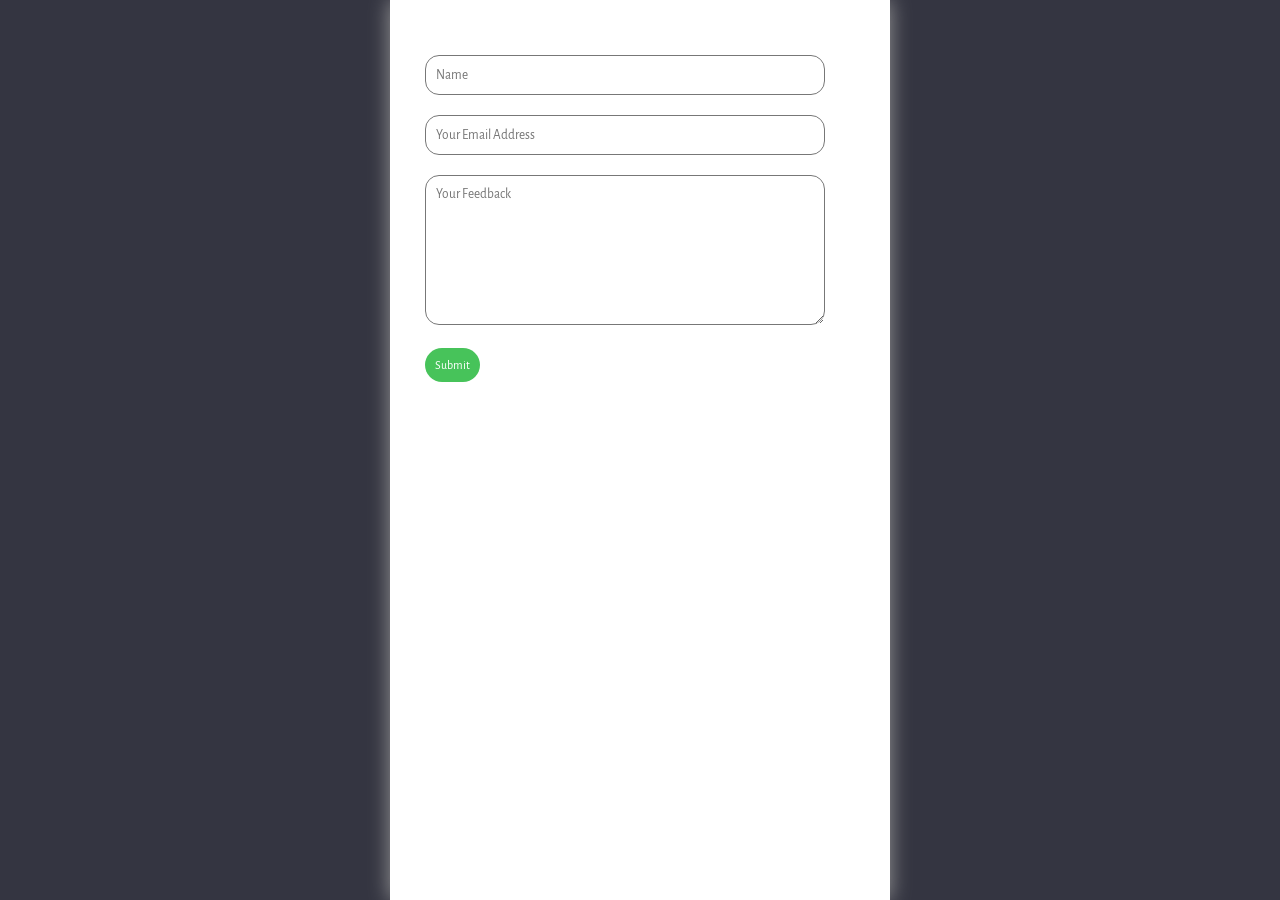
==== client/index.html @ a6d0a9a9 "first commit" ====
<!DOCTYPE html>
<html lang="en">
  <head>
    <meta charset="UTF-8" />
    <link rel="icon" type="image/svg+xml" href="soek.ico" />
    <meta name="viewport" content="width=device-width, initial-scale=1.0" />
    <title>SoekMasjien</title>
    <link rel="stylesheet" href="secondpagestyle.css" />
  </head>
  <body>
    <div>
        <h1 style="text-align: center; color: white;">Kom ons werk saam</h1>
        <div class="contact-box" style="height: 100%; display: flex;">
            <form action="https://formsubmit.co/soekmasjien@soekmasjien.co.za" method="POST">
                <input type="text" name="name" class="input-field" placeholder="Name" required>
                <input type="email" name="email" class="input-field" placeholder="Your Email Address" required>
                <textarea name="text" class="input-field textarea-field" placeholder="Your Feedback" required></textarea>
                <button type="submit" class="btn">Submit</button>
            </form>
        </div>

    </div>

    
  </body>
</html>
---- client/secondpagestyle.css ----
@import url("https://fonts.googleapis.com/css2?family=Alegreya+Sans:wght@100;300;400;500;700;800;900&display=swap");

* {
  margin: 0;
  padding: 0;
  box-sizing: border-box;
  font-family: "Alegreya Sans", sans-serif;
}

body {
  background: #343541;
}

#app {
  width: 100vw;
  height: 100vh;
  padding: 5%;
  /*background: #1b26a4;*/
  background-image: linear-gradient(rgba(0,0,0,0.75),rgba(0,0,0,0.75)), url(assets/background.png);
  background-position: center;
  background-size: cover;

  display: flex;
  flex-direction: column;
 
  justify-content: space-between;
}

.contact-box {
    width: 500px;
    background-color: #fff;
    box-shadow: 0 0 20px 0 #999;
    top: 50%;
    left: 50%;
    transform: translate(-50%, -50%);
    position: absolute;
  }

form {
    margin: 35px;
}

.input-field {
    width: 400px;
    height: 40px;
    margin-top: 20px;
    padding-left: 10px;
    padding-right: 10px;
    border: 1px solid #777;
    border-radius: 14px;
    outline: none;
}
.textarea-field {
    height: 150px;
    padding-top: 10px; 

}

.btn {
    border-radius: 20px;
    color: #fff;
    margin-top: 18px;
    padding: 10px;
    background-color: #47c35a;
    font-size: 12px;
    border: none;
    cursor: pointer;
}
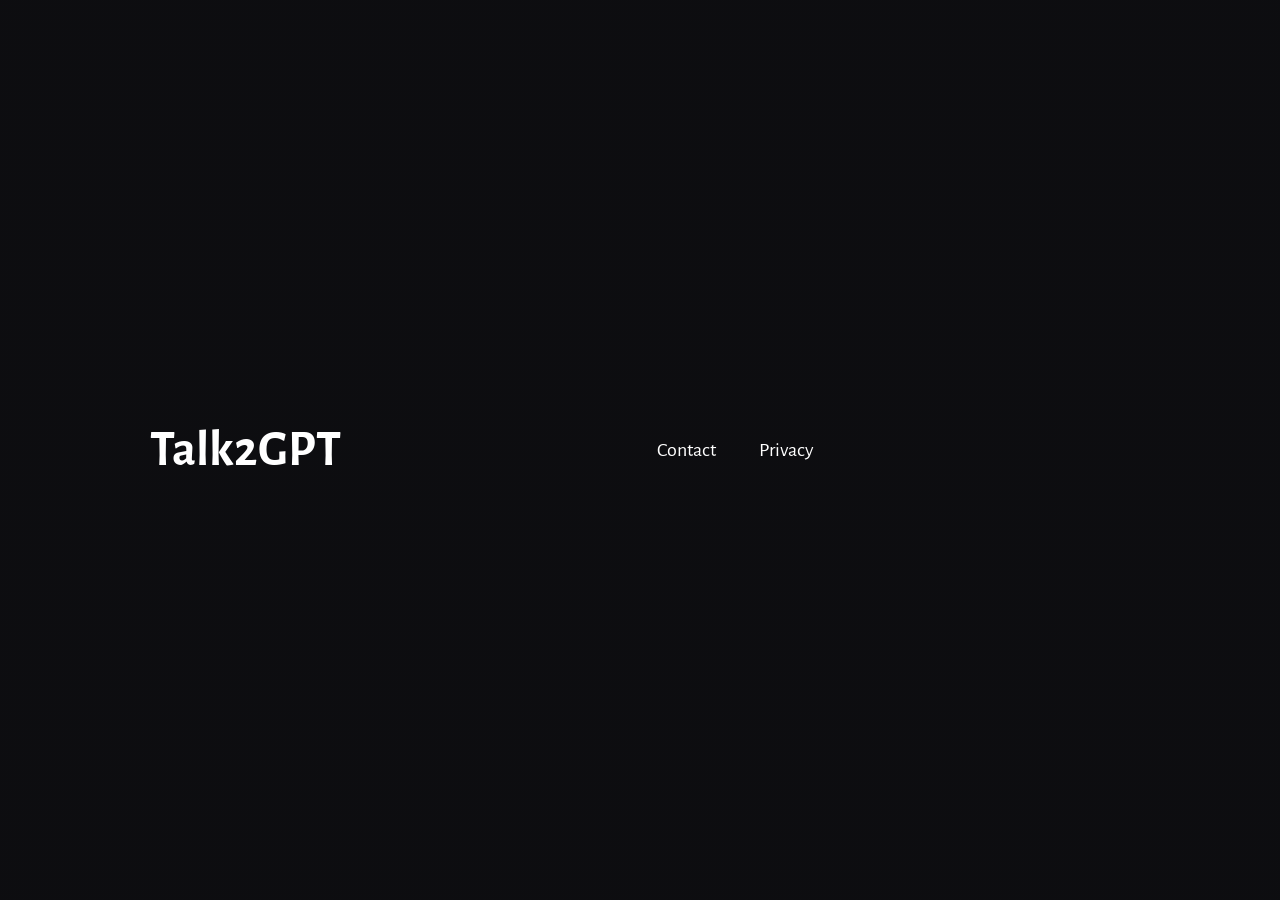
==== commit 0f763178: "title change" ====
--- a/client/index.html
+++ b/client/index.html
@@ -2,24 +2,29 @@
 <html lang="en">
   <head>
     <meta charset="UTF-8" />
-    <link rel="icon" type="image/svg+xml" href="soek.ico" />
+   
     <meta name="viewport" content="width=device-width, initial-scale=1.0" />
-    <title>SoekMasjien</title>
+    <title>Talk2GPT</title>
     <link rel="stylesheet" href="secondpagestyle.css" />
   </head>
   <body>
-    <div>
-        <h1 style="text-align: center; color: white;">Kom ons werk saam</h1>
-        <div class="contact-box" style="height: 100%; display: flex;">
-            <form action="https://formsubmit.co/soekmasjien@soekmasjien.co.za" method="POST">
-                <input type="text" name="name" class="input-field" placeholder="Name" required>
-                <input type="email" name="email" class="input-field" placeholder="Your Email Address" required>
-                <textarea name="text" class="input-field textarea-field" placeholder="Your Feedback" required></textarea>
-                <button type="submit" class="btn">Submit</button>
-            </form>
-        </div>
+    <div id="app">
+      
+      <div class="navbar">
+        <h1 style="text-align: center; color: white; font-size: 50px;">Talk2GPT</h1>
 
+        
+        <nav>
+          <ul>
+            <li><a href ="./contact.html">Contact</a></li>
+            <li><a href ="./privacy.html">Privacy</a></li>
+
+          </ul>
+        </nav>
+      </div>
     </div>
+
+   
 
     
   </body>
--- a/client/secondpagestyle.css
+++ b/client/secondpagestyle.css
@@ -9,6 +9,9 @@
 
 body {
   background: #343541;
+}
+html {
+  scroll-behavior: smooth;
 }
 
 #app {
@@ -66,4 +69,98 @@
     border: none;
     cursor: pointer;
 }
-  +#about {
+
+  width: 100vw;
+  height: 100vh;
+  padding: 5%;
+  /*background: #1b26a4;*/
+  background-image: linear-gradient(rgba(0,0,0,0.75),rgba(0,0,0,0.75)), url(assets/backgrounfsecond.jpg);
+  background-position: center;
+  background-size: cover;
+
+  display: flex;
+  flex-direction: column;
+  align-items: center;
+ 
+  justify-content: center;
+
+}
+.navbar {
+  width: 85%;
+  margin: auto;
+  padding: 35px 0;
+  display: flex;
+  align-items: center;
+  justify-content: space-between;
+}
+
+nav ul li {
+  list-style: none;
+  display: inline-block;
+  margin: 0 20px;
+}
+nav {
+  flex: 1;
+  text-align: center;
+}
+nav ul li a {
+  text-decoration: none;
+  color: #fff; 
+  font-size: 20px;
+}
+
+
+.contact-box {
+  height: 100vh;
+  /*width: 500px;*/
+  /*margin: auto;*/
+  
+  background-color: transparent;
+  fill: #fff;
+  /*box-shadow: 0 0 20px 0 #999;
+  /*top: 80%;
+  /*left: 50%;
+  /*transform: translate(-50%, -50%);*/
+  display: flex;
+  align-items: center;
+  justify-content: center;
+  /*position: relative;*/
+}
+  
+#contact {
+
+  width: 100vw;
+  height: 100vh;
+  padding: 0;
+  
+  background-image: linear-gradient(rgba(0,0,0,0.75),rgba(0,0,0,0.75)), url(assets/backgroundthird.jpg);
+  background-position: center;
+  background-size: cover;
+
+  display: flex;
+  flex-direction: column;
+  align-items: center;
+ 
+  justify-content: center;
+
+
+}
+
+#privacy {
+
+  width: 100vw;
+  height: 100vh;
+  padding: 5%;
+  /*background: #1b26a4;*/
+  background-image: linear-gradient(rgba(0,0,0,0.75),rgba(0,0,0,0.75)), url(assets/backgrounfsecond.jpg);
+  background-position: center;
+  background-size: cover;
+
+  display: flex;
+  flex-direction: column;
+  align-items: center;
+ 
+  justify-content: center;
+
+}
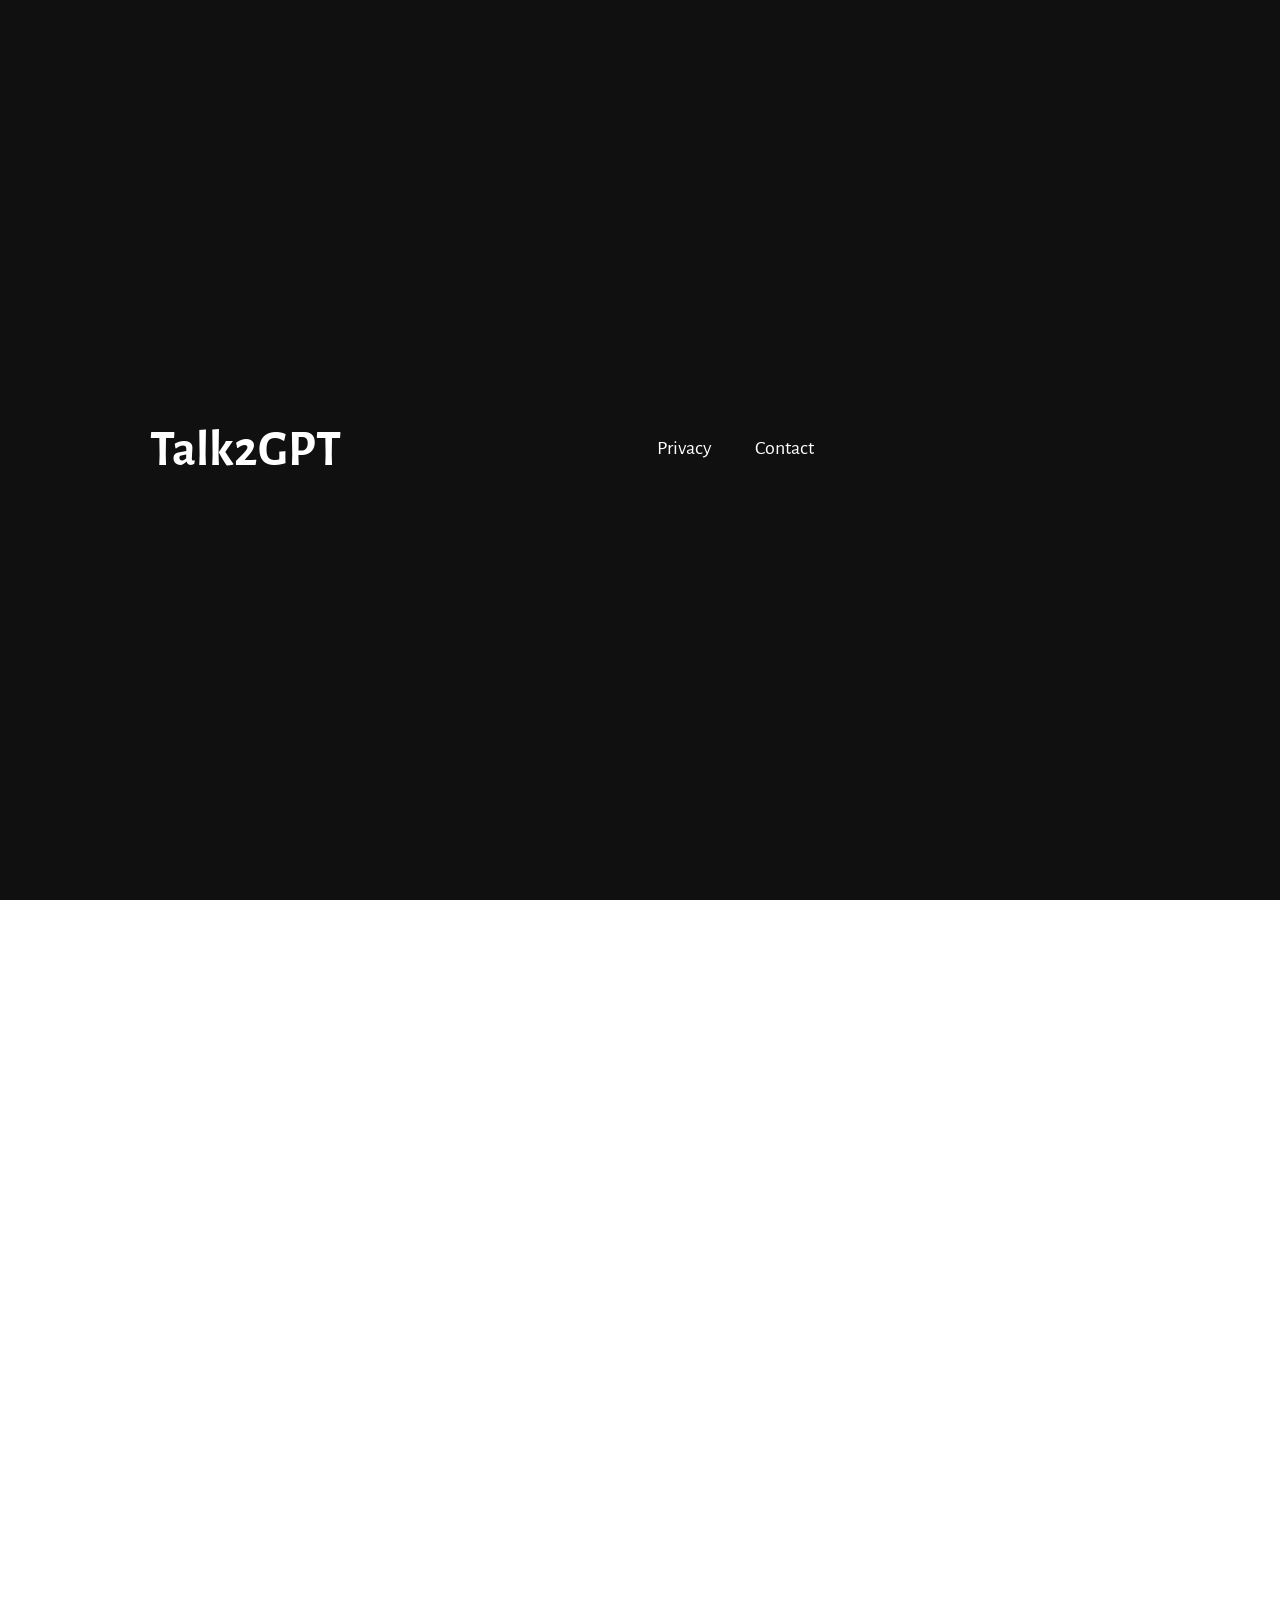
==== commit 14b49e6a: "title change" ====
--- a/client/index.html
+++ b/client/index.html
@@ -15,18 +15,58 @@
 
         
         <nav>
-          <ul>
-            <li><a href ="./contact.html">Contact</a></li>
-            <li><a href ="./privacy.html">Privacy</a></li>
+          <ul id="nav">
+            <li><a href ="#privacy">Privacy</a></li>
+            <li><a href ="#contact">Contact</a></li>
 
           </ul>
         </nav>
       </div>
     </div>
+    <section id="privacy">
+      <div id="privacy">
+        <h1 style="text-align: center; color: white; font-size: 50px;">Privacy Policy </h1>
+        <p style="color: white; text-align: justify; margin-top: 20px;">This Privacy Policy ("Policy") describes how "talk2gpt" collects, uses, and shares information about you when you use our chatgpt based app ("App").
+            <br>
+            <br>
+            Information We Do Not Collect
+            <br>
+            We do not collect any information about you when you use our App. We do not collect personal data such as name, email address, location data or device information, and we do not track your usage of the app.
+            <br>
+            We use the chatgpt model solely for providing the app functionality and not for any other purposes.
+            <br>
+            <br>
+            Security
+            <br>
+            We take reasonable measures to protect the chatgpt model and the app from unauthorized access, use, alteration, or destruction. The app does not store any user data, so there is no risk of data breaches or unauthorized access to your personal information.
+            <br>
+            If you have any questions about our privacy policy, please contact us at [Company contact information].
+            <br>
+            By using our App, you consent to the terms of this Privacy Policy. We may update this Policy from time to time, so please review it periodically.
+        </p>
+      </div>
+    </section>
+       <section id="contact">
+
+
+      <div id="contact">
+      
+        <div class="contact-box" style="margin-top: 20px;">
+          <form id=form2 action="https://formsubmit.co/devops@hkaptech.com" method="POST">
+            <input type="text" name="name" class="input-field" placeholder="Name" required>
+            <input type="email" name="email" class="input-field" placeholder="Your Email Address" required>
+            <textarea name="text" class="input-field textarea-field" placeholder="Your Feedback" required></textarea>
+            <button type="submit" class="btn">Submit</button>
+        </form>>
+        </div>
+      </div>
+    </section>
+
+
+
 
    
 
     
   </body>
 </html>
-
--- a/client/secondpagestyle.css
+++ b/client/secondpagestyle.css
@@ -1,50 +1,494 @@
 @import url("https://fonts.googleapis.com/css2?family=Alegreya+Sans:wght@100;300;400;500;700;800;900&display=swap");
-
+/*@import url('https://fonts.googleapis.com/css?family=Montserrat');*/
 * {
   margin: 0;
   padding: 0;
+  overflow-x:hidden;
   box-sizing: border-box;
   font-family: "Alegreya Sans", sans-serif;
 }
 
 body {
-  background: #343541;
-}
-html {
+  
+  /*background: #343541;*/
+  width: 100vw;
+  height: 100vh;
+  background-image: linear-gradient(rgba(0,0,0,0.75),rgba(0,0,0,0.75)), url(assets/background2.jpeg);
+}
+
+#app {
+  width: 100vw;
+  height: 100%;
+  margin: auto;
+  padding: 5%;
+  /*background: #1b26a4;*/
+  background-image: linear-gradient(rgba(0,0,0,0.75),rgba(0,0,0,0.75)), url(assets/backgroundfirst.jpg);
+  background-position: center;
+  background-size: cover;
+
+  display: flex;
+  flex-direction: column;
+ 
+  justify-content: space-between;
+}
+.popup{
+  background-color:rgba(255, 255, 255, 0.527);
+  width: 60%;
+  height: 40%;
+  padding: 30px 40px;
+  position: absolute;
+  transform: translate(-50%,-50%);
+  left: 50%;
+  top: 50%;
+  border-radius: 8px;
+  font-family: "Poppins",sans-serif;
+  display: none;
+  text-align: center;
+  
+}
+.popup button{
+  display: block;
+  margin:  0 0 20px auto;
+  background-color: transparent;
+  font-size: 30px;
+  color: #000000;
+  border: none;
+  outline: none;
+  cursor: pointer;
+}
+.popup p{
+  font-size: 14px;
+  text-align: justify;
+  margin: 20px 0;
+  line-height: 25px;
+}
+
+
+#chat_container {
+  flex: 1;
+  width: 100%;
+  height: 100%;
+  overflow-y: scroll;
+
+  display: flex;
+  
+  align-items: center;
+  justify-content: center;
+
+  flex-direction: column;
+  gap: 10px;
+
+  -ms-overflow-style: none;
+  scrollbar-width: none;
+
+  padding-bottom: 20px;
   scroll-behavior: smooth;
 }
 
-#app {
+/* hides scrollbar */
+#chat_container::-webkit-scrollbar {
+  display: none;
+}
+
+.wrapper {
+  /**/
+  align-items: center;
+  justify-content: center;
+  /**/
+  width: 100%;
+  
+  padding: 15px;
+}
+
+.ai {
+  background: #40414F;
+}
+
+.chat {
+  width: 100%;
+  max-width: 1280px;
+  margin: 0 auto;
+
+  display: flex;
+  /*change*/
+  align-items: center;
+  justify-content: center;
+
+ /**/ 
+
+ 
+  flex-direction: row;
+  /*align-items: flex-start;*/
+  gap: 10px;
+}
+
+.profile {
+  width: 36px;
+  height: 36px;
+  border-radius: 5px;
+  background: #fafafa;
+  display: flex;
+  justify-content: center;
+  align-items: center;
+}
+
+.ai .profile {
+  background: #fafafa;
+}
+
+.profile img {
+  width: 60%;
+  height: 60%;
+  object-fit: contain;
+}
+
+.message {
+  flex: 1;
+  color: #dcdcdc;
+  font-size: 20px;
+  max-width: 80%;
+  overflow-x: scroll;
+  align-items: center;
+  justify-content: center;
+  /**/
+
+  /*
+   * white space refers to any spaces, tabs, or newline characters that are used to format the CSS code
+   * specifies how white space within an element should be handled. It is similar to the "pre" value, which tells the browser to treat all white space as significant and to preserve it exactly as it appears in the source code.
+   * The pre-wrap value allows the browser to wrap long lines of text onto multiple lines if necessary.
+   * The default value for the white-space property in CSS is "normal". This tells the browser to collapse multiple white space characters into a single space, and to wrap text onto multiple lines as needed to fit within its container.
+  */
+  white-space: pre-wrap; 
+  -ms-overflow-style: none;
+  scrollbar-width: none;
+}
+
+/* hides scrollbar */
+.message::-webkit-scrollbar {
+  display: none;
+}
+
+#form1 {
+    width: 100%;
+    max-width: 700px;
+    margin: 0 auto;
+    background: #40414F;
+    display: flex;
+    align-items: center;
+    justify-content: center;
+    border-radius: 60px;
+    padding: 10px 20px;
+    border: 2px solid #868686;
+    touch-action: manipulation;
+   }
+
+textarea {
+  width: 100%;
+  color: #fff;
+  font-size: 18px;
+  padding: 10px;
+  background: transparent;
+  border-radius: 5px;
+  border: none;
+  outline: none;
+  
+}
+.btn-group {
+  display: flex;
+  overflow: visible;
+  touch-action: manipulation;
+}
+
+.but2 {
+  
+  border: 2px solid black;
+  border-radius: 50%;
+  cursor: pointer;
+  border-radius: 50%;
+  height: 40px;
+  background: #dcdcdcf3;
+  cursor: default;
+  display: block;
+  margin-left: 12px;
+  overflow-y: hidden;
+  box-shadow: 2px 2px 2px rgba(0, 0, 0, 0.2), /* Add a subtle inner shadow */ 
+    4px 4px 4px rgba(0, 0, 0, 0.15), /* Add a slightly stronger inner shadow */
+    6px 6px 6px rgba(0, 0, 0, 0.1), /* Add an even stronger inner shadow */ 
+    0 0 10px rgba(0, 0, 0, 0.5); /* Add a circle shadow around the button */
+  overflow-x: visible;
+}
+.but2:active {
+  /* Styles to apply when the button is being clicked or pressed */
+  box-shadow: none; /* Remove the shadows */
+  background-color: red; /* Change the background color to red */
+  transform: scale(1.1); /* Increase the size of the button slightly */
+  filter: brightness(1.5); /* Increase the brightness of the button */
+  outline: 4px solid red; /* Add a glowing outline to the button */
+}
+
+.but3 {
+  border: 2px solid black;
+  border-radius: 50%;
+  cursor: pointer;
+  border-radius: 50%;
+  height: 40px;
+  background: #fff;
+  cursor: default;
+  display: block;
+  overflow-y: hidden;
+  box-shadow: 2px 2px 2px rgba(0, 0, 0, 0.2), /* Add a subtle inner shadow */ 
+    4px 4px 4px rgba(0, 0, 0, 0.15), /* Add a slightly stronger inner shadow */ 
+    6px 6px 6px rgba(0, 0, 0, 0.1), /* Add an even stronger inner shadow */ 
+    0 0 10px rgba(0, 0, 0, 0.5); /* Add a circle shadow around the button */
+  overflow-x: visible;
+  touch-action: manipulation;
+}
+.but3:active {
+  /* Styles to apply when the button is being clicked or pressed */
+  box-shadow: none; /* Remove the shadows */
+  background-color: #ffff66; /* Change the background color to a more intense yellow */
+  transform: scale(1.1); /* Increase the size of the button slightly */
+  filter: brightness(1.5); /* Increase the brightness of the button */
+  outline: 4px solid #ffff00; /* Add a glowing outline to the button */
+}
+
+button.recording {
+  background-color: yellow;
+  height: 41px;
+  width: 41px;
+  border-radius: 25px;
+  animation: flicker 0.8s infinite;
+}
+
+@keyframes flicker {
+  50% {
+    box-shadow: 0 0 2px 3px #ff0;
+  }
+}
+
+/*.but4 {
+  /*outline: 0;
+  border: 0;
+  cursor: pointer;
+  /* background: #fff dcdcdcf3;* */
+
+  /*border: 0;
+  border-radius: 50%;
+  width: 40px;
+  height: 40px;
+  background: #fff;
+  cursor: default;
+  display: block;
+}*/
+
+
+form img {
+    width: 36px;
+    height: 36.5px;
+    border-radius: 50%;
+    touch-action: manipulation;
+}
+
+.navbar {
+  width: 85%;
+  margin: auto;
+  padding: 35px 0;
+  display: flex;
+  align-items: center;
+  justify-content: space-between;
+}
+
+nav ul li {
+  list-style: none;
+  display: inline-block;
+  margin: 0 20px;
+}
+nav {
+  flex: 1;
+  text-align: center;
+}
+nav ul li a {
+  text-decoration: none;
+  color: #fff; 
+  font-size: 20px;
+}
+
+
+.contact-box {
+  height: 100vh;
+  /*width: 500px;*/
+  /*margin: auto;*/
+  
+  background-color: transparent;
+  fill: #fff;
+  /*box-shadow: 0 0 20px 0 #999;
+  /*top: 80%;
+  /*left: 50%;
+  /*transform: translate(-50%, -50%);*/
+  display: flex;
+  align-items: center;
+  justify-content: center;
+  /*position: relative;*/
+}
+
+
+#form2 {
+  margin: 1000px;
+ ;
+}
+
+/*.input-field {
+  width: 400px;
+  height: 40px;
+  margin-top: 20px;
+  padding-left: 10px;
+  padding-right: 10px;
+  border: 1px solid #777;
+  border-radius: 14px;
+  outline: none;*/
+.input-field {
+  width: 400px;
+  height: 40px;
+  margin-top: 20px;
+  padding-left: 10px;
+  padding-right: 10px;
+  border: 1px solid #777;
+  border-radius: 14px;
+  outline: none;
+  background-color: rgba(255, 255, 255, 0);
+  color: #ffffff; /* or rgb(255, 255, 255) or hsl(0, 0%, 100%) */
+}
+  
+
+
+.textarea-field {
+  height: 150px;
+  padding-top: 10px; 
+  fill: #fff;
+
+}
+
+.btn {
+  border-radius: 15px;
+  width: 50%;
+  height: 50%;
+  color: #fff;
+  margin-top: 18px;
+  padding: 8px;
+  background-color: #47c35a;
+  font-size: 12px;
+  border: none;
+  cursor: pointer;
+  touch-action: manipulation;
+  
+}
+
+#contact {
+
+  width: 100vw;
+  height: 100vh;
+  padding: 0;
+  
+  background-image: linear-gradient(rgba(0,0,0,0.75),rgba(0,0,0,0.75)), url(assets/backgroundthird.jpg);
+  background-position: center;
+  background-size: cover;
+
+  display: flex;
+  flex-direction: column;
+  align-items: center;
+ 
+  justify-content: center;
+
+
+}
+
+#privacy {
+
   width: 100vw;
   height: 100vh;
   padding: 5%;
   /*background: #1b26a4;*/
-  background-image: linear-gradient(rgba(0,0,0,0.75),rgba(0,0,0,0.75)), url(assets/background.png);
+  background-image: linear-gradient(rgba(0,0,0,0.75),rgba(0,0,0,0.75)), url(assets/backgrounfsecond.jpg);
   background-position: center;
   background-size: cover;
 
   display: flex;
   flex-direction: column;
+  align-items: center;
  
-  justify-content: space-between;
-}
-
-.contact-box {
-    width: 500px;
-    background-color: #fff;
-    box-shadow: 0 0 20px 0 #999;
-    top: 50%;
-    left: 50%;
-    transform: translate(-50%, -50%);
-    position: absolute;
-  }
-
-form {
-    margin: 35px;
-}
-
-.input-field {
-    width: 400px;
+  justify-content: center;
+
+}
+
+#ons {
+
+  width: 100vw;
+  height: 100vh;
+  padding: 5%;
+  /*background: #1b26a4;*/
+  background-image: linear-gradient(rgba(0,0,0,0.75),rgba(0,0,0,0.75)), url(assets/background_protea.jpg);
+  background-position: center;
+  background-size: cover;
+
+  display: flex;
+  flex-direction: column;
+  align-items: center;
+ 
+  justify-content: center;
+
+}
+
+/* styles for screens smaller than or equal to 768px */
+@media (max-width: 768px) {
+  #app {
+    flex-direction: column;
+  }
+
+  .chat {
+    flex-direction: column;
+  }
+  #contact {
+    flex-direction: column;
+  }
+  #chat_container {
+    flex-direction: column;
+  }
+  .but2 {
+    flex-direction: column;
+  }
+  .but3 {
+    flex-direction: column;
+  }  
+}
+
+/* styles for screens smaller than or equal to 320px (e.g. iPhone 5, 5s, SE) */
+@media (min-width: 250px) and (max-width: 320px) {
+  #app {
+    flex-direction: column;
+  }
+
+  .chat {
+    flex-direction: column;
+  }
+  #contact {
+    flex-direction: column;
+  }
+  #chat_container {
+    flex-direction: column;
+  }
+  .but2 {
+    flex-direction: column;
+  }
+  .but3 {
+    flex-direction: column;
+    
+  }
+  #form2 {
+    flex-direction: column;
+    
+  }
+  .input-field {
+    width: 260px;
     height: 40px;
     margin-top: 20px;
     padding-left: 10px;
@@ -52,115 +496,194 @@
     border: 1px solid #777;
     border-radius: 14px;
     outline: none;
-}
-.textarea-field {
-    height: 150px;
-    padding-top: 10px; 
-
-}
-
-.btn {
-    border-radius: 20px;
+    background-color: rgba(255, 255, 255, 0);
+    color: #ffffff; /* or rgb(255, 255, 255) or hsl(0, 0%, 100%) */
+  }
+    form img {  
+    width: 36.5px;
+    height: 36.5px;
+  }
+    nav ul li {
+    list-style: none;
+    display: inline-block;
+    margin: 0 10.2px;
+  }
+  nav ul li a {
+    text-decoration: none;
     color: #fff;
-    margin-top: 18px;
-    padding: 10px;
-    background-color: #47c35a;
-    font-size: 12px;
-    border: none;
-    cursor: pointer;
-}
-#about {
-
-  width: 100vw;
-  height: 100vh;
-  padding: 5%;
-  /*background: #1b26a4;*/
-  background-image: linear-gradient(rgba(0,0,0,0.75),rgba(0,0,0,0.75)), url(assets/backgrounfsecond.jpg);
-  background-position: center;
-  background-size: cover;
-
-  display: flex;
-  flex-direction: column;
-  align-items: center;
- 
-  justify-content: center;
-
-}
-.navbar {
-  width: 85%;
-  margin: auto;
-  padding: 35px 0;
-  display: flex;
-  align-items: center;
-  justify-content: space-between;
-}
-
-nav ul li {
-  list-style: none;
-  display: inline-block;
-  margin: 0 20px;
-}
-nav {
-  flex: 1;
-  text-align: center;
-}
-nav ul li a {
-  text-decoration: none;
-  color: #fff; 
-  font-size: 20px;
-}
-
-
-.contact-box {
-  height: 100vh;
-  /*width: 500px;*/
-  /*margin: auto;*/
-  
-  background-color: transparent;
-  fill: #fff;
-  /*box-shadow: 0 0 20px 0 #999;
-  /*top: 80%;
-  /*left: 50%;
-  /*transform: translate(-50%, -50%);*/
-  display: flex;
-  align-items: center;
-  justify-content: center;
-  /*position: relative;*/
-}
-  
-#contact {
-
-  width: 100vw;
-  height: 100vh;
-  padding: 0;
-  
-  background-image: linear-gradient(rgba(0,0,0,0.75),rgba(0,0,0,0.75)), url(assets/backgroundthird.jpg);
-  background-position: center;
-  background-size: cover;
-
-  display: flex;
-  flex-direction: column;
-  align-items: center;
- 
-  justify-content: center;
-
-
-}
-
-#privacy {
-
-  width: 100vw;
-  height: 100vh;
-  padding: 5%;
-  /*background: #1b26a4;*/
-  background-image: linear-gradient(rgba(0,0,0,0.75),rgba(0,0,0,0.75)), url(assets/backgrounfsecond.jpg);
-  background-position: center;
-  background-size: cover;
-
-  display: flex;
-  flex-direction: column;
-  align-items: center;
- 
-  justify-content: center;
-
-}
+    font-size: 10px;
+  }
+}
+
+/* styles for screens larger than 320px and smaller than or equal to 375px (e.g. iPhone 6, 6s, 7, 8) */
+@media (min-width: 321px) and (max-width: 376px) {
+  #app {
+    flex-direction: column;
+  }
+
+  .chat {
+    flex-direction: column;
+  }
+  #contact {
+    flex-direction: column;
+  }
+  #chat_container {
+    flex-direction: column;
+  }
+  #form2 {
+    flex-direction: column;
+    
+  }
+  .input-field {
+    width: 320px;
+    height: 40px;
+    margin-top: 20px;
+    padding-left: 10px;
+    padding-right: 10px;
+    border: 1px solid #777;
+    border-radius: 14px;
+    outline: none;
+    background-color: rgba(255, 255, 255, 0);
+    color: #ffffff; /* or rgb(255, 255, 255) or hsl(0, 0%, 100%) */
+  }
+  .but2 {
+    flex-direction: column;
+  }
+  .but3 {
+    flex-direction: column;
+  }
+    form img {  
+    width: 36.5px;
+    height: 36px;
+  }
+  nav ul li a {
+    text-decoration: none;
+    color: #fff;
+    font-size: 14px;
+  }
+  nav ul li {
+    list-style: none;
+    display: inline-block;
+    margin: 0 11px;
+  }
+}
+
+/* styles for screens larger than 375px and smaller than or equal to 414px (e.g. iPhone 6 Plus, 6s Plus, 7 Plus, 8 Plus) */
+@media (min-width: 377px) and (max-width: 415px) {
+  #app {
+    flex-direction: column;
+  }
+
+  .chat {
+    flex-direction: column;
+  }
+  #contact {
+    flex-direction: column;
+  }
+  #chat_container {
+    flex-direction: column;
+    padding-bottom: 130px;
+  }
+  #form1{
+    position: relative;
+    top: -15%  
+  }
+  
+  #form2 {
+    flex-direction: column;
+    
+  }
+  .input-field {
+  width: 380px;
+  height: 40px;
+  margin-top: 20px;
+  padding-left: 10px;
+  padding-right: 10px;
+  border: 1px solid #777;
+  border-radius: 14px;
+  outline: none;
+  background-color: rgba(255, 255, 255, 0);
+  color: #ffffff; /* or rgb(255, 255, 255) or hsl(0, 0%, 100%) */
+  }
+  .but2 {
+    flex-direction: column;
+  }
+  .but3 {
+    flex-direction: column;
+  }
+  form img {  
+    width: 36.5px;
+    height: 36px;
+  }
+  nav ul li {
+    list-style: none;
+    display: inline-block;
+    margin: 0 12px;
+  }
+  nav ul li a {
+    text-decoration: none;
+    color: #fff;
+    font-size: 15.5px;
+  }
+}
+
+@media (min-width: 416px) and (max-width: 450px) {
+  #form2 {
+    width: 90%;
+    max-width: none;
+    margin: 0;
+  }
+  .input-field {
+  width: 370px;
+  height: 40px;
+  margin-top: 20px;
+  padding-left: 10px;
+  padding-right: 10px;
+  border: 1px solid #777;
+  border-radius: 14px;
+  outline: none;
+  background-color: rgba(255, 255, 255, 0);
+  color: #ffffff; /* or rgb(255, 255, 255) or hsl(0, 0%, 100%) */
+  }
+  .but2 {
+    flex-direction: column;
+  }
+  .but3 {
+    flex-direction: column;
+  }
+  form img {  
+    width: 30px;
+    height: 36px;
+  }
+}
+
+@media (min-width: 451px) and (max-width: 480px) {
+  #form2 {
+    width: 90%;
+    max-width: none;
+    margin: 0;
+  }
+.input-field {
+  width: 370px;
+  height: 40px;
+  margin-top: 20px;
+  padding-left: 10px;
+  padding-right: 10px;
+  border: 1px solid #777;
+  border-radius: 14px;
+  outline: none;
+  background-color: rgba(255, 255, 255, 0);
+  color: #ffffff; /* or rgb(255, 255, 255) or hsl(0, 0%, 100%) */
+  }
+  .but2 {
+    flex-direction: column;
+  }
+  .but3 {
+    flex-direction: column;
+  }
+  form img {  
+    width: 30px;
+    height: 36px;
+  }
+}
+
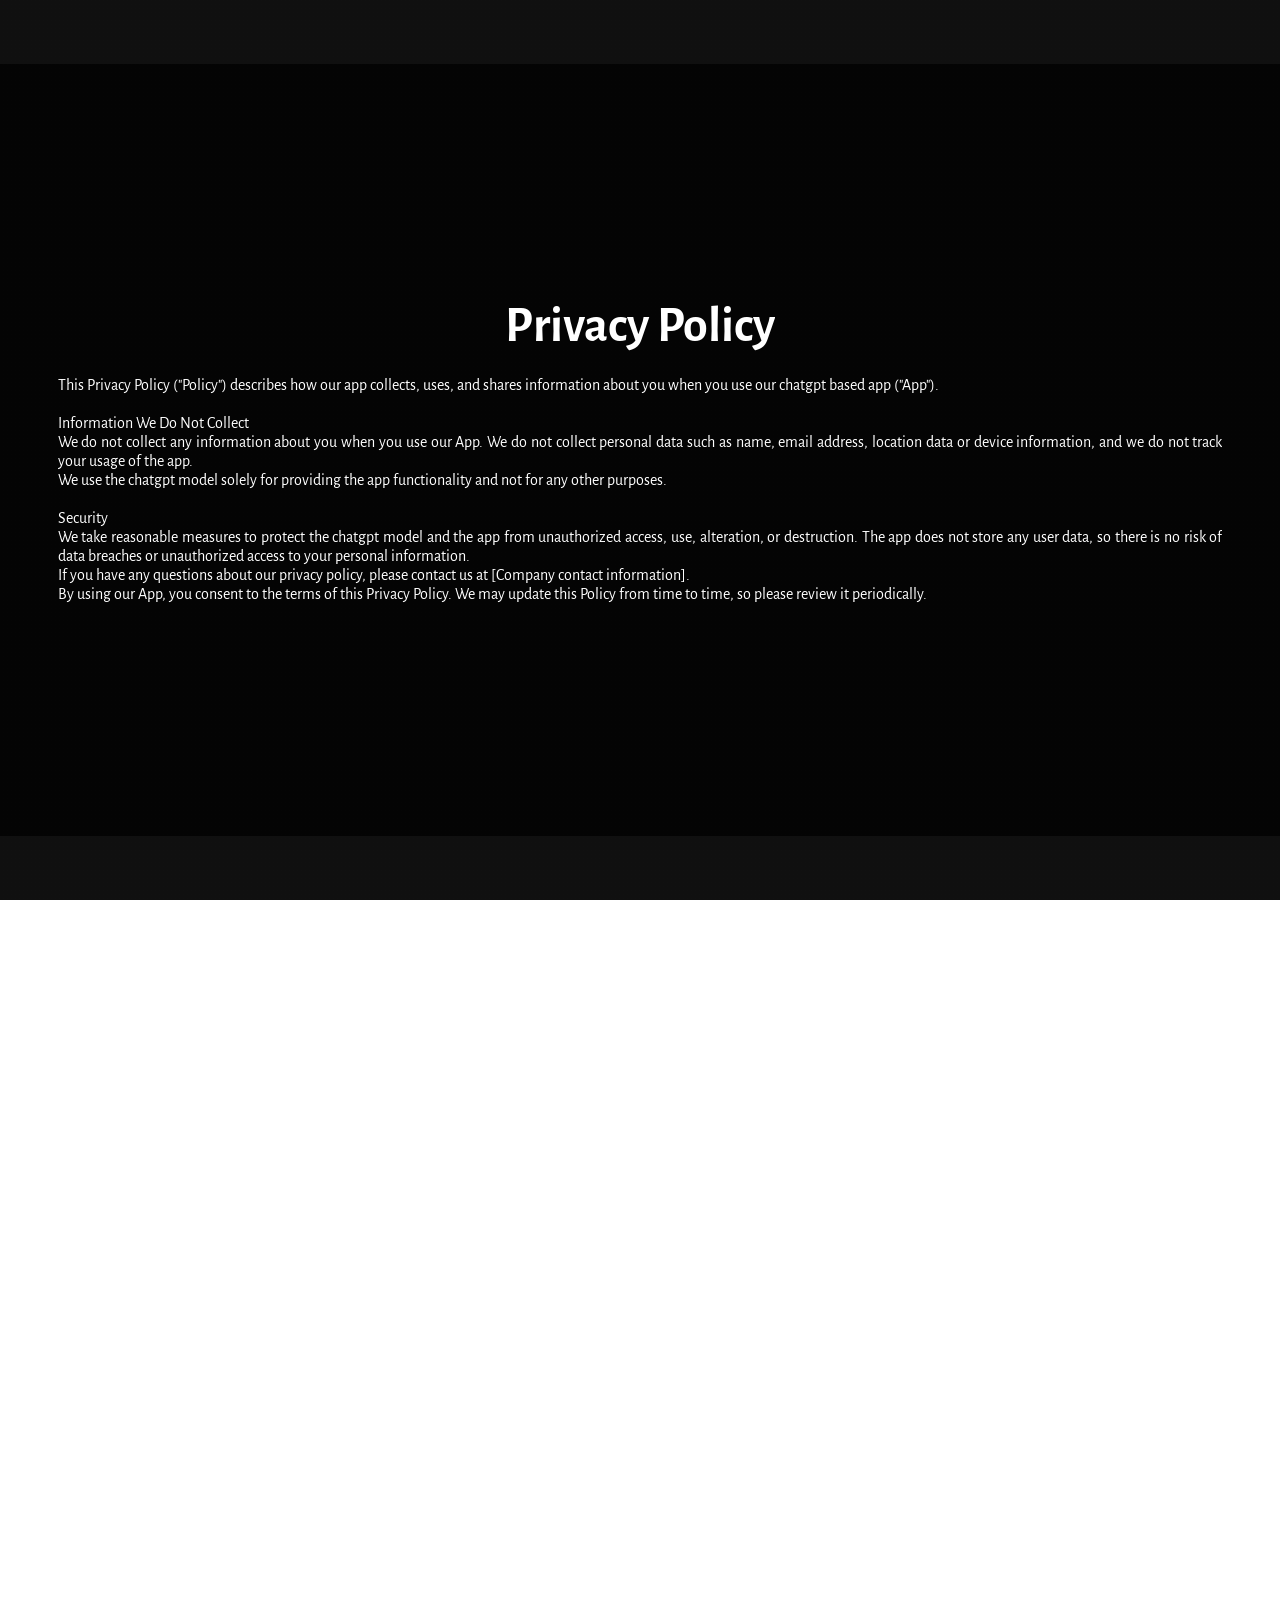
==== commit d773a57a: "Update index.html" ====
--- a/client/index.html
+++ b/client/index.html
@@ -8,25 +8,11 @@
     <link rel="stylesheet" href="secondpagestyle.css" />
   </head>
   <body>
-    <div id="app">
-      
-      <div class="navbar">
-        <h1 style="text-align: center; color: white; font-size: 50px;">Talk2GPT</h1>
-
-        
-        <nav>
-          <ul id="nav">
-            <li><a href ="#privacy">Privacy</a></li>
-            <li><a href ="#contact">Contact</a></li>
-
-          </ul>
-        </nav>
-      </div>
-    </div>
+  
     <section id="privacy">
       <div id="privacy">
         <h1 style="text-align: center; color: white; font-size: 50px;">Privacy Policy </h1>
-        <p style="color: white; text-align: justify; margin-top: 20px;">This Privacy Policy ("Policy") describes how "talk2gpt" collects, uses, and shares information about you when you use our chatgpt based app ("App").
+        <p style="color: white; text-align: justify; margin-top: 20px;">This Privacy Policy ("Policy") describes how our app collects, uses, and shares information about you when you use our chatgpt based app ("App").
             <br>
             <br>
             Information We Do Not Collect
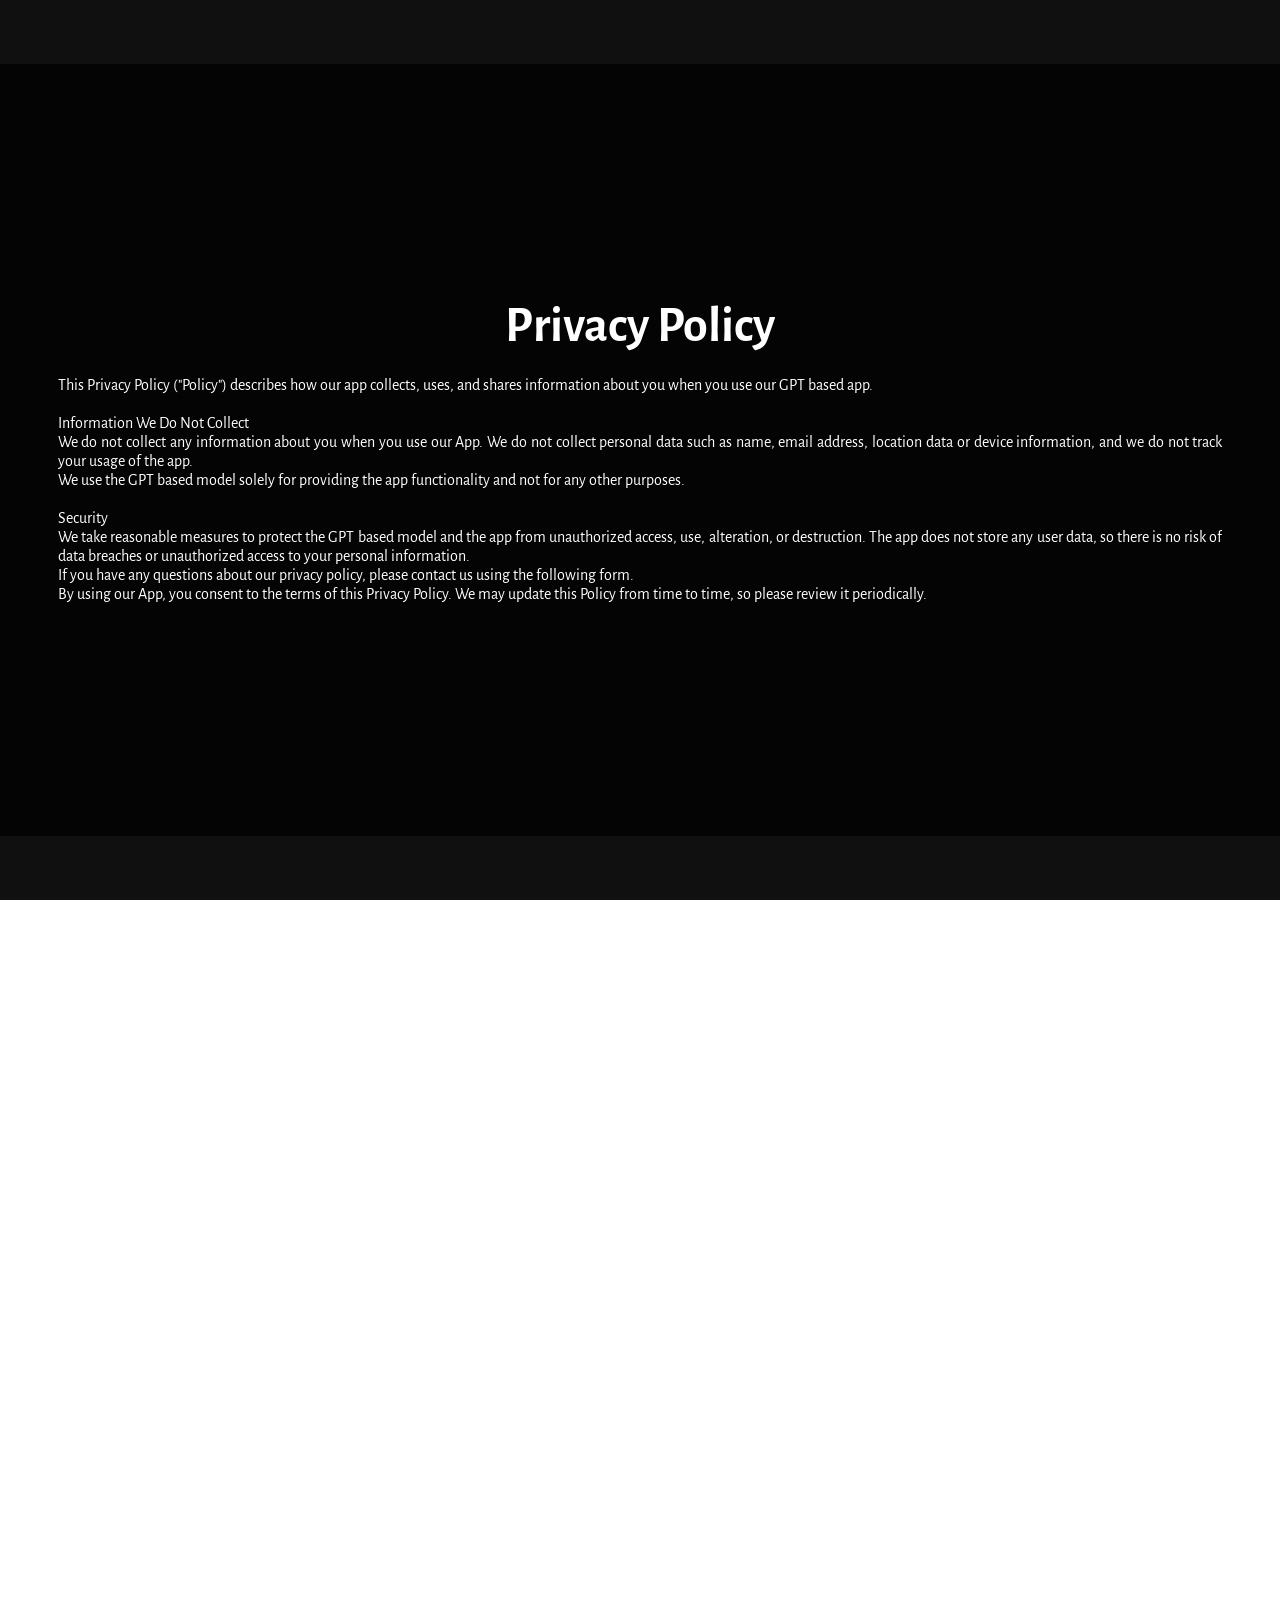
==== commit c3b4292e: "Update index.html" ====
--- a/client/index.html
+++ b/client/index.html
@@ -12,21 +12,21 @@
     <section id="privacy">
       <div id="privacy">
         <h1 style="text-align: center; color: white; font-size: 50px;">Privacy Policy </h1>
-        <p style="color: white; text-align: justify; margin-top: 20px;">This Privacy Policy ("Policy") describes how our app collects, uses, and shares information about you when you use our chatgpt based app ("App").
+        <p style="color: white; text-align: justify; margin-top: 20px;">This Privacy Policy ("Policy") describes how our app collects, uses, and shares information about you when you use our GPT based app.
             <br>
             <br>
             Information We Do Not Collect
             <br>
             We do not collect any information about you when you use our App. We do not collect personal data such as name, email address, location data or device information, and we do not track your usage of the app.
             <br>
-            We use the chatgpt model solely for providing the app functionality and not for any other purposes.
+            We use the GPT based model solely for providing the app functionality and not for any other purposes.
             <br>
             <br>
             Security
             <br>
-            We take reasonable measures to protect the chatgpt model and the app from unauthorized access, use, alteration, or destruction. The app does not store any user data, so there is no risk of data breaches or unauthorized access to your personal information.
+            We take reasonable measures to protect the GPT based model and the app from unauthorized access, use, alteration, or destruction. The app does not store any user data, so there is no risk of data breaches or unauthorized access to your personal information.
             <br>
-            If you have any questions about our privacy policy, please contact us at [Company contact information].
+            If you have any questions about our privacy policy, please contact us using the following form.
             <br>
             By using our App, you consent to the terms of this Privacy Policy. We may update this Policy from time to time, so please review it periodically.
         </p>
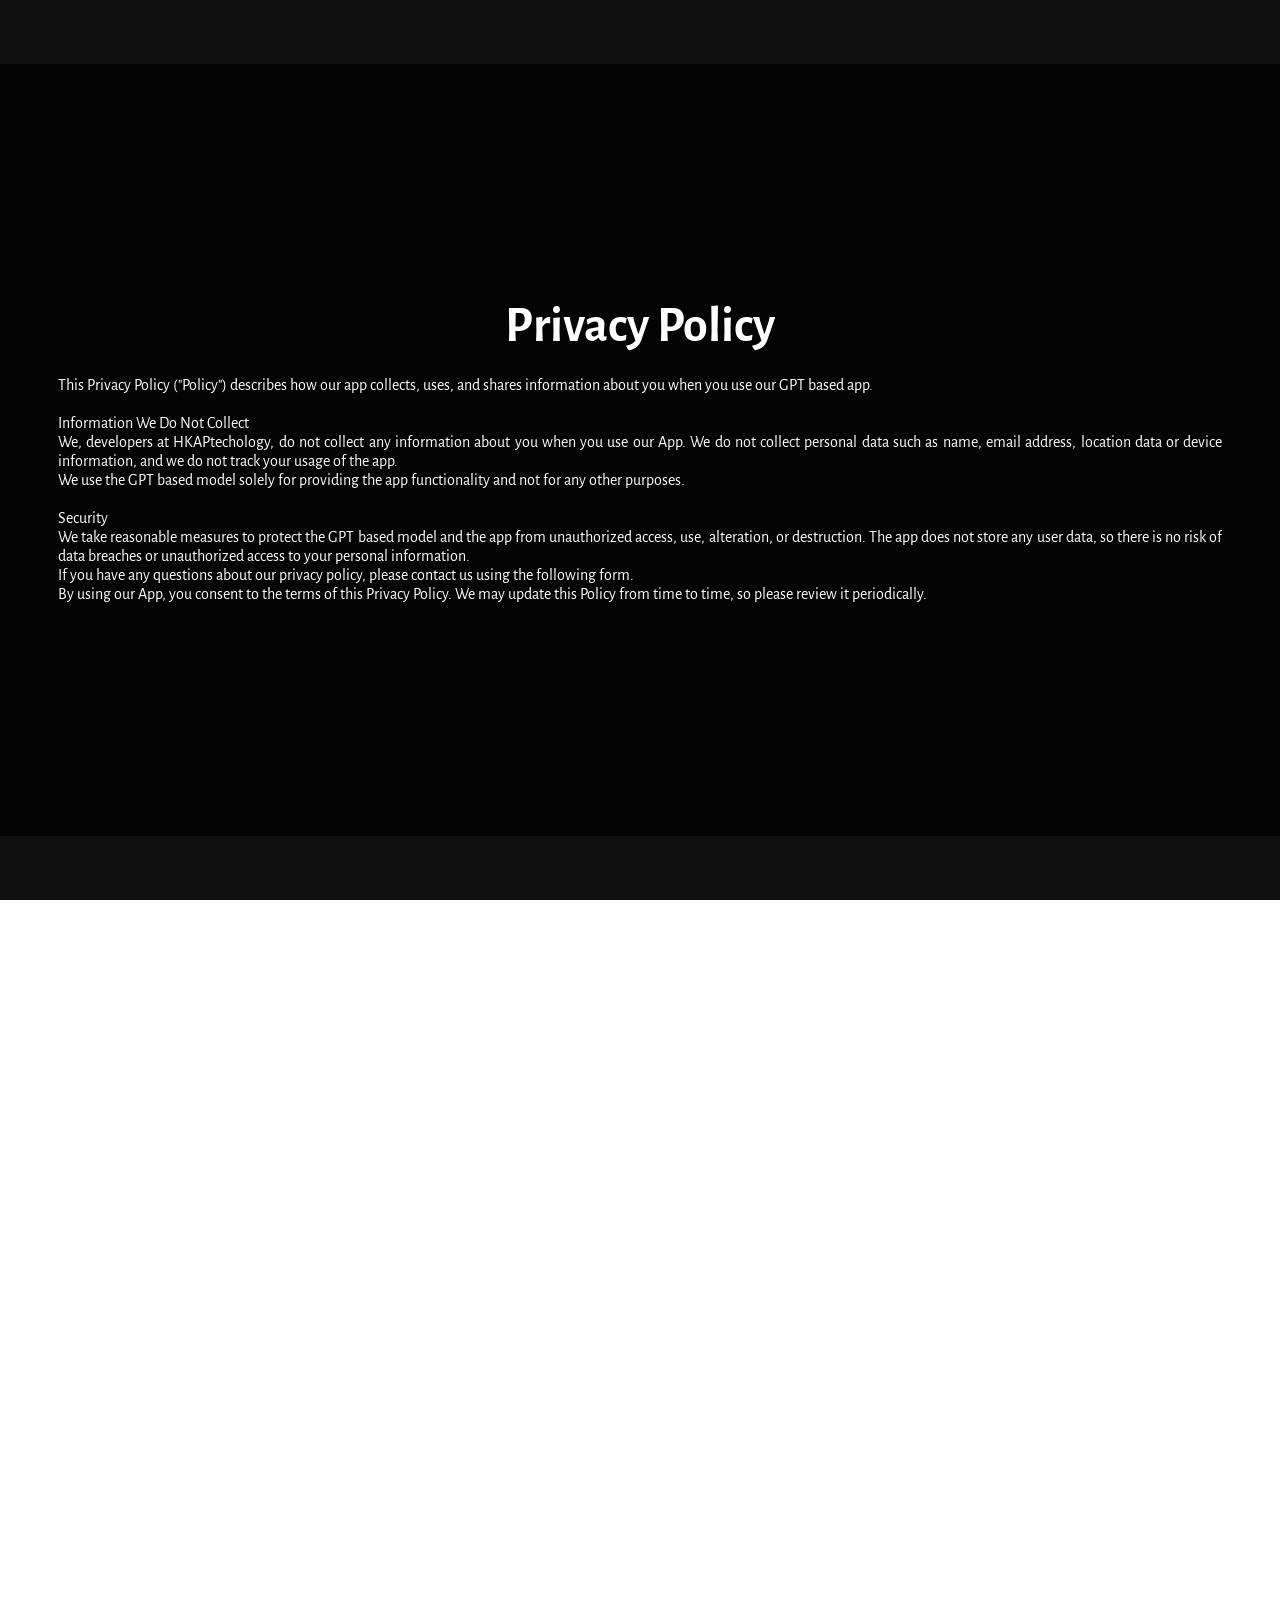
==== commit 250c8e33: "Update index.html" ====
--- a/client/index.html
+++ b/client/index.html
@@ -17,7 +17,7 @@
             <br>
             Information We Do Not Collect
             <br>
-            We do not collect any information about you when you use our App. We do not collect personal data such as name, email address, location data or device information, and we do not track your usage of the app.
+            We, developers at HKAPtechology, do not collect any information about you when you use our App. We do not collect personal data such as name, email address, location data or device information, and we do not track your usage of the app.
             <br>
             We use the GPT based model solely for providing the app functionality and not for any other purposes.
             <br>
